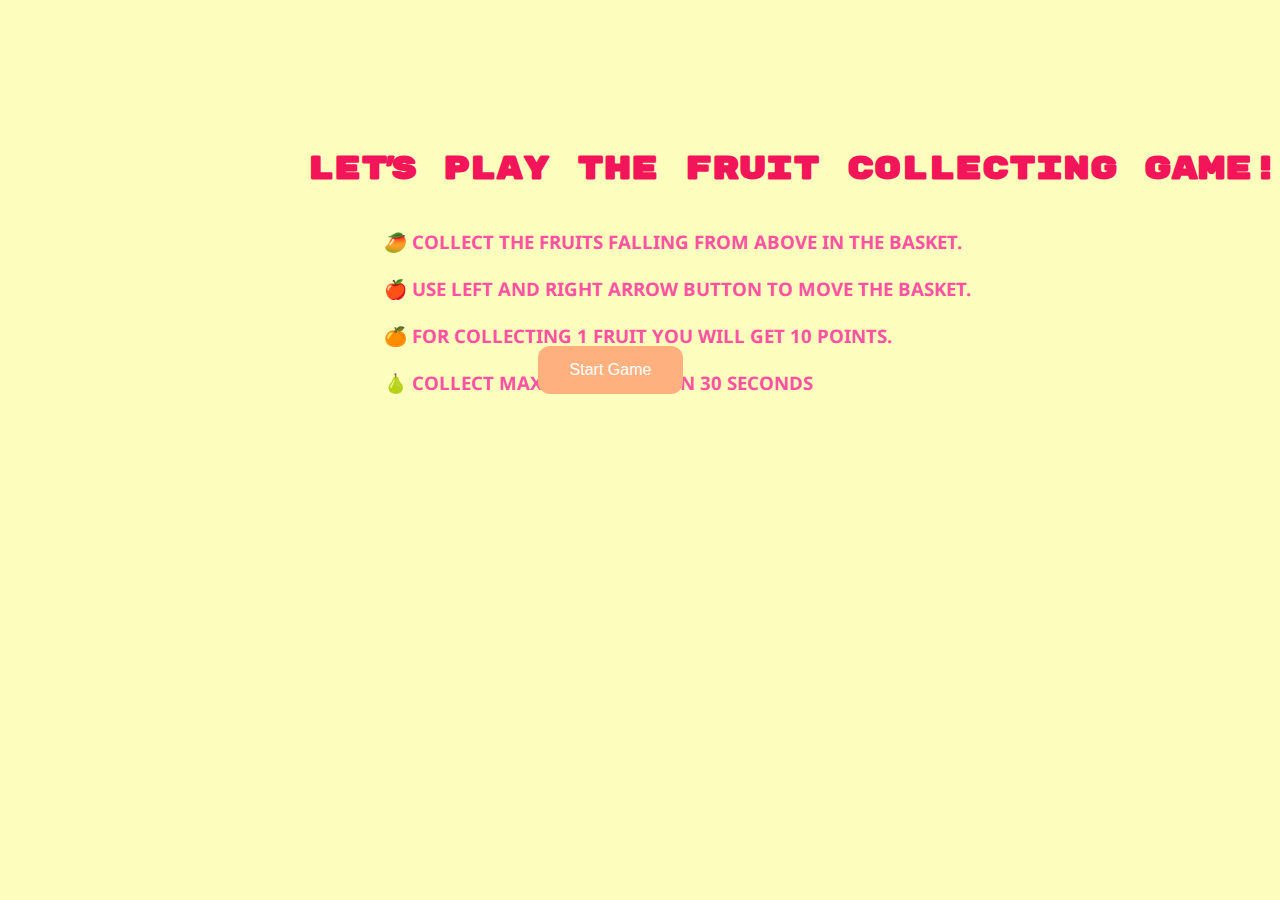
==== index.html @ 3bdbe942 "game created" ====
<!DOCTYPE html>
<html lang="en">
<head>
    <meta charset="UTF-8">
    <meta name="viewport" content="width=device-width, initial-scale=1.0">
    <title>Fruit Collecting Game</title>
    <link rel="stylesheet" href="style.css">
    <link rel="preconnect" href="https://fonts.googleapis.com">
<link rel="preconnect" href="https://fonts.gstatic.com" crossorigin>
<link href="https://fonts.googleapis.com/css2?family=Rubik+Mono+One&display=swap" rel="stylesheet">
<link href="https://fonts.googleapis.com/css2?family=Noto+Sans+Thai&display=swap" rel="stylesheet">
</head>
<body>
    <div class="heading">
        <h1 >Let's play the Fruit Collecting Game!</h1>
    </div>
    
    <div class="content">
        <h3><p></p>🥭 COLLECT THE FRUITS FALLING FROM ABOVE IN THE BASKET. </p> <p>
            🍎 USE LEFT AND RIGHT ARROW BUTTON TO MOVE THE BASKET.</p><p>
                🍊 FOR COLLECTING 1 FRUIT YOU WILL GET 10 POINTS.</p>
            <p>🍐 COLLECT MAXIMUM FRUITS IN 30 SECONDS</p></h3>
    </div>
    <a href="game.html"><button class="button">Start Game</button></button></a>
</body>
</html>
---- style.css ----
body {
      margin: 0;
      overflow: hidden;
      font-family: 'Rubik Mono One', sans-serif;;
      background-color: #FDFDBD;
        
    }
    
    .heading{
        display: flex;
        justify-content: center;
        align-items: center;
        margin-top: 10%;
        margin-left: 24%;
        position: absolute;
        color: #F31559;
    }

    .content{
        font-family: 'Noto Sans Thai', sans-serif;
        display: flex;
        justify-content: center;
        align-items: center;
        margin-top: 15%;
        margin-left: 30%;
        font-weight:lighter;
        position: absolute;
        color: #FF52A2;
    }

    .button{
        background-color: #FFB07F; /* Green */
        border: none;
        color: white;
        padding: 15px 32px;
        text-align: center;
        text-decoration: none;
        display: inline-block;
        font-size: 16px;
        justify-content: center;
        align-items: center;
        margin-top: 27%;
        margin-left: 42%;
        position: absolute;
        border-radius: 12px;
    }

    .button:hover{
        background-color: #f04b3f; /* Green */
        cursor: pointer;
    }

    a{
        text-decoration: none;
        background-color: transparent;
    }

    .button2{
        background-color: #FFB07F; /* Green */
        border: none;
        color: white;
        padding: 15px 32px;
        text-align: center;
        text-decoration: none;
        display: inline-block;
        font-size: 16px;
        justify-content: center;
        align-items: center;
        margin-top: 1%;
        margin-left: 45%;
        position: absolute;
        border-radius: 12px;
    }
    .button2:hover{
        background-color: #f04b3f; /* Green */
        cursor: pointer;
    }

    #game-container {
      width: 100%;
      height: 100vh;
      background-size: cover;
      position: relative;
    }
    #character {
      width: 200px;
      height: 200px;
      position: absolute;
      bottom: 0;

    }

    #character img{
        width: 200px;
        height: 200px;
        position: relative;
    }
    .falling-object {
      width: 100px;
      height: 100px;
      /* background-color: rgb(218, 100, 84); */
      border-radius: 50%; /* Make it round */
      position: absolute;
    }

    .falling-object img {
        width: 100px;
        height: 100px;
        position: relative;
    }
    #score {
        
        display: flex;
        position: absolute;
        top: 10px;
        right: 100px;
        font-size: 24px;
        color: rgb(243, 104, 104);
        align-items: center;
        justify-content: center;

    }

    #timerVal {
        
        display: flex;
        position: absolute;
        margin-left: 50px;
        margin-top: 5px;
        font-size: 24px;
        color: rgb(243, 104, 104);
        align-items: center;
        justify-content: center;

    }

    .game-over{
        color: #F31559;
        justify-content: center;
        display: flex;
        justify-content: center;
        margin-top: 15%;
    }
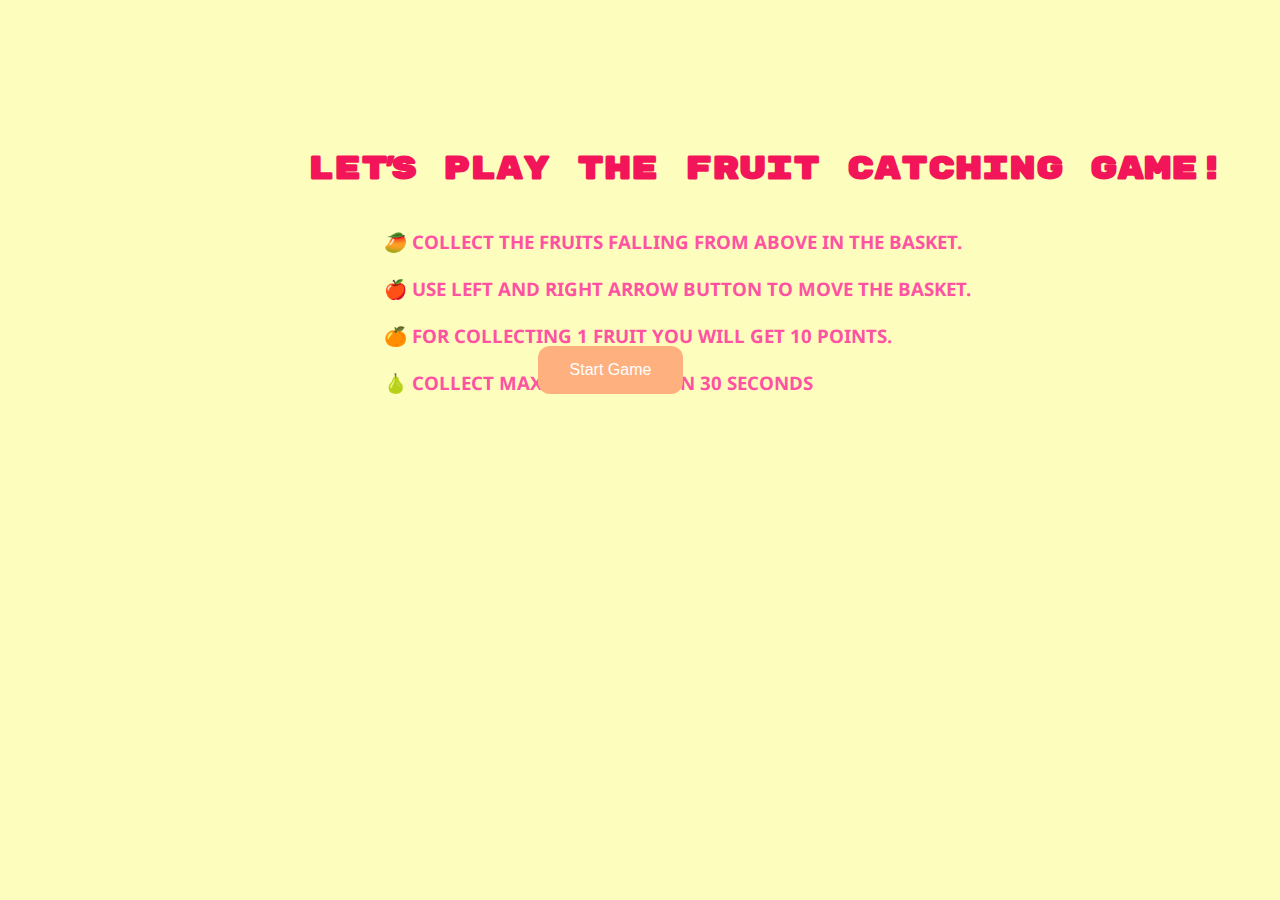
==== commit cf423d70: "Update index.html" ====
--- a/index.html
+++ b/index.html
@@ -3,7 +3,7 @@
 <head>
     <meta charset="UTF-8">
     <meta name="viewport" content="width=device-width, initial-scale=1.0">
-    <title>Fruit Collecting Game</title>
+    <title>Fruit Catching Game</title>
     <link rel="stylesheet" href="style.css">
     <link rel="preconnect" href="https://fonts.googleapis.com">
 <link rel="preconnect" href="https://fonts.gstatic.com" crossorigin>
@@ -12,7 +12,7 @@
 </head>
 <body>
     <div class="heading">
-        <h1 >Let's play the Fruit Collecting Game!</h1>
+        <h1 >Let's play the Fruit Catching Game!</h1>
     </div>
     
     <div class="content">
@@ -23,4 +23,4 @@
     </div>
     <a href="game.html"><button class="button">Start Game</button></button></a>
 </body>
-</html>+</html>
